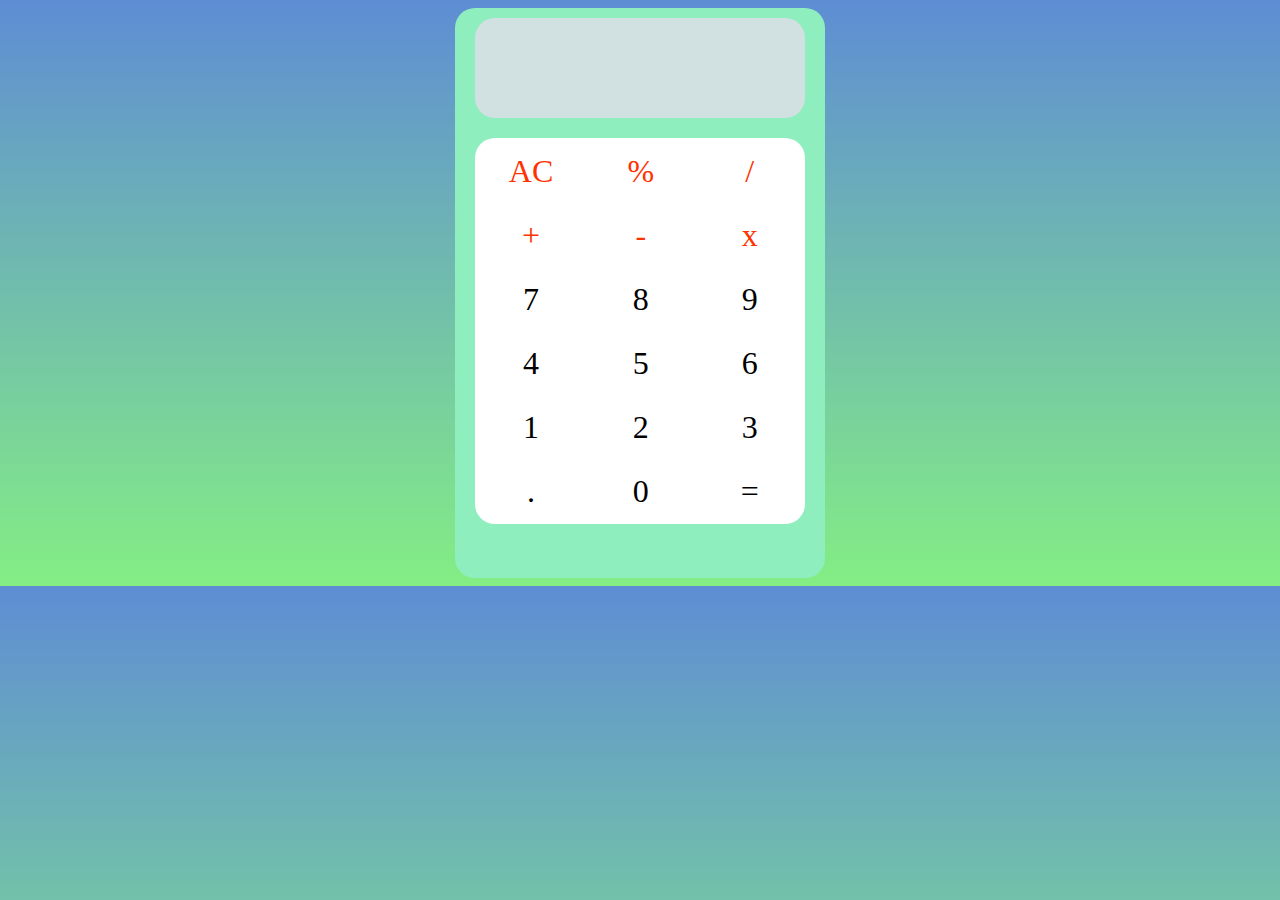
==== Calculator/index.html @ 50cc7bde "Add files via upload" ====
<!DOCTYPE html>
<html lang="en">
<head>
    <meta charset="UTF-8">
    <meta http-equiv="X-UA-Compatible" content="IE=edge">
    <meta name="viewport" content="width=device-width, initial-scale=1.0">
    <title>Calculator</title>
    <link rel="stylesheet" href="CSS/style.css">
    <script src="JS/calc.js"></script>
</head>
<body>
    <div>
		<header id="screen"></header>
		<table>
		
      			<tbody>
				<tr class="orange">
					<td onclick="clearScr()">AC</td>
          				<td onclick="sendNum('*0.01')">%</td>
          				<td onclick="sendNum('/')">/</td>
				</tr>
				<tr class="orange">
					<td onclick="sendNum('+')">+</td>
					<td onclick="sendNum('-')">-</td>
					<td onclick="sendNum('*')">x</td>
				</tr>
				<tr>
			    		<td onclick="sendNum('7')">7</td>
			    		<td onclick="sendNum('8')">8</td>
			    		<td onclick="sendNum('9')">9</td>
				</tr>
				<tr>
					<td onclick="sendNum('4')">4</td>
					<td onclick="sendNum('5')">5</td>
					<td onclick="sendNum('6')">6</td>
				</tr>
				<tr>
      					<td onclick="sendNum('1')">1</td>
					<td onclick="sendNum('2')">2</td>
					<td onclick="sendNum('3')">3</td>
				</tr>
				<tr>
      					<td onclick="sendNum('.')">.</td>
					<td onclick="sendNum('0')">0</td>
					<td onclick="equalTo()">=</td>
				</tr>	
			</tbody>
		</table>
	</div>
</body>
</html>
---- Calculator/CSS/style.css ----
body{
    background-image: linear-gradient(rgb(94, 141, 212), rgb(132, 238, 132));
}
div{
	background-color: #8feebe;
	margin: 50px;
	width: 350px;
	height: 550px;
	margin: 0 auto;			/* horizontally centreing an element */
	border-radius: 20px;
	padding: 10px;
}

header{
	background-color: #d1e0e0;
	width: 330px;
	height: 100px;
	border-radius: 20px;
	margin: 0 auto;	
	font-size: xx-large;
	color: #44a544;
	text-align: center;

}

table{
	background-color: #FFFFFF;
	margin: 0 auto;
	margin-top: 20px;
	margin-right: 10px;
	margin-left: 10px;
	border-radius: 20px;
}

td{
	width: 110px;
	height: 60px;
	text-align: center;
	font-size: xx-large;

}

.orange{
	color: #ff3300;
}

td:active{
	background-color: #e0e0d1;
	border-radius: 20px;
}
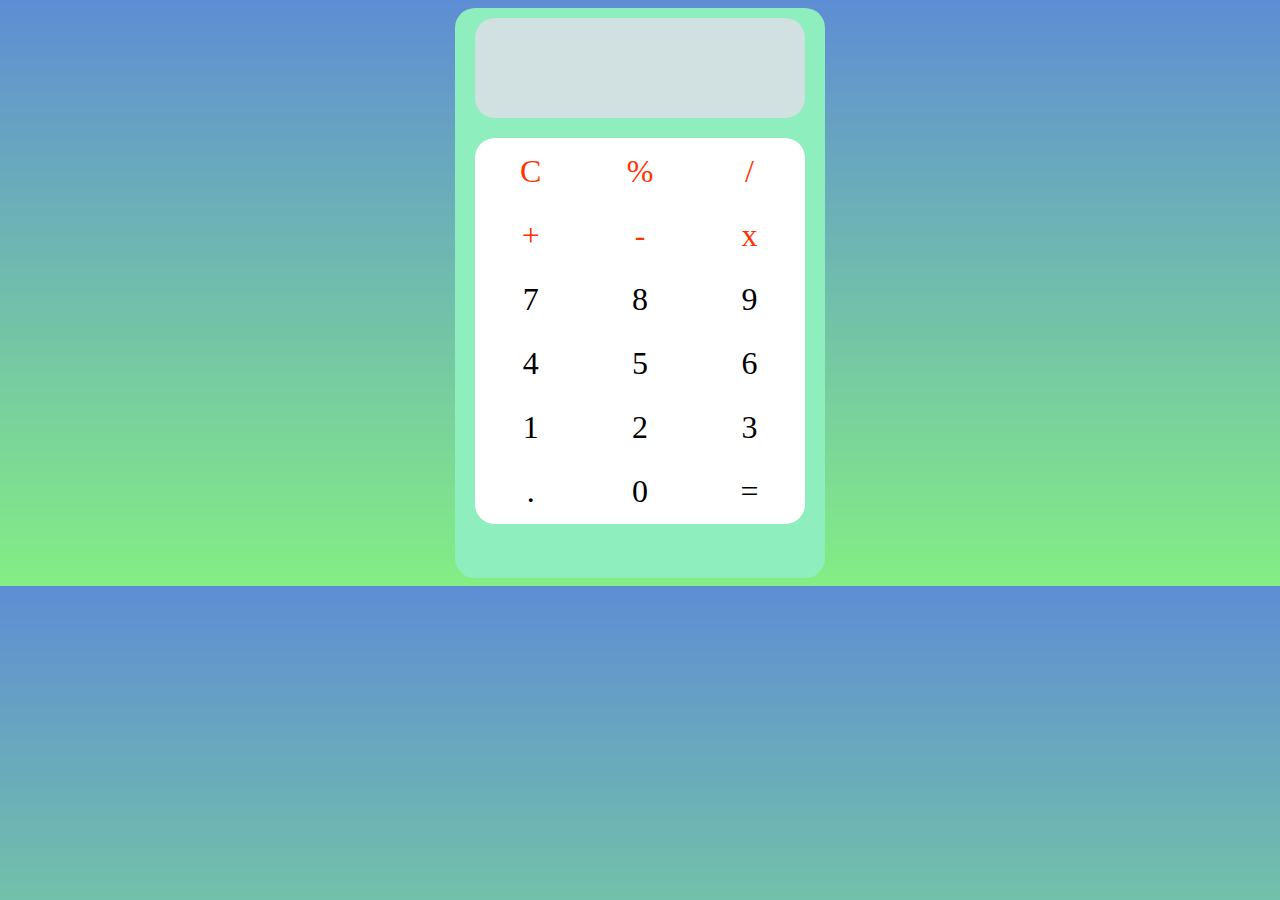
==== commit d15add50: "Update index.html" ====
--- a/Calculator/index.html
+++ b/Calculator/index.html
@@ -15,14 +15,14 @@
 		
       			<tbody>
 				<tr class="orange">
-					<td onclick="clearScr()">AC</td>
+					<td onclick="clearScr()">C</td>
           				<td onclick="sendNum('*0.01')">%</td>
           				<td onclick="sendNum('/')">/</td>
 				</tr>
 				<tr class="orange">
 					<td onclick="sendNum('+')">+</td>
 					<td onclick="sendNum('-')">-</td>
-					<td onclick="sendNum('*')">x</td>
+					<td onclick="sendNum('x')">x</td>
 				</tr>
 				<tr>
 			    		<td onclick="sendNum('7')">7</td>
